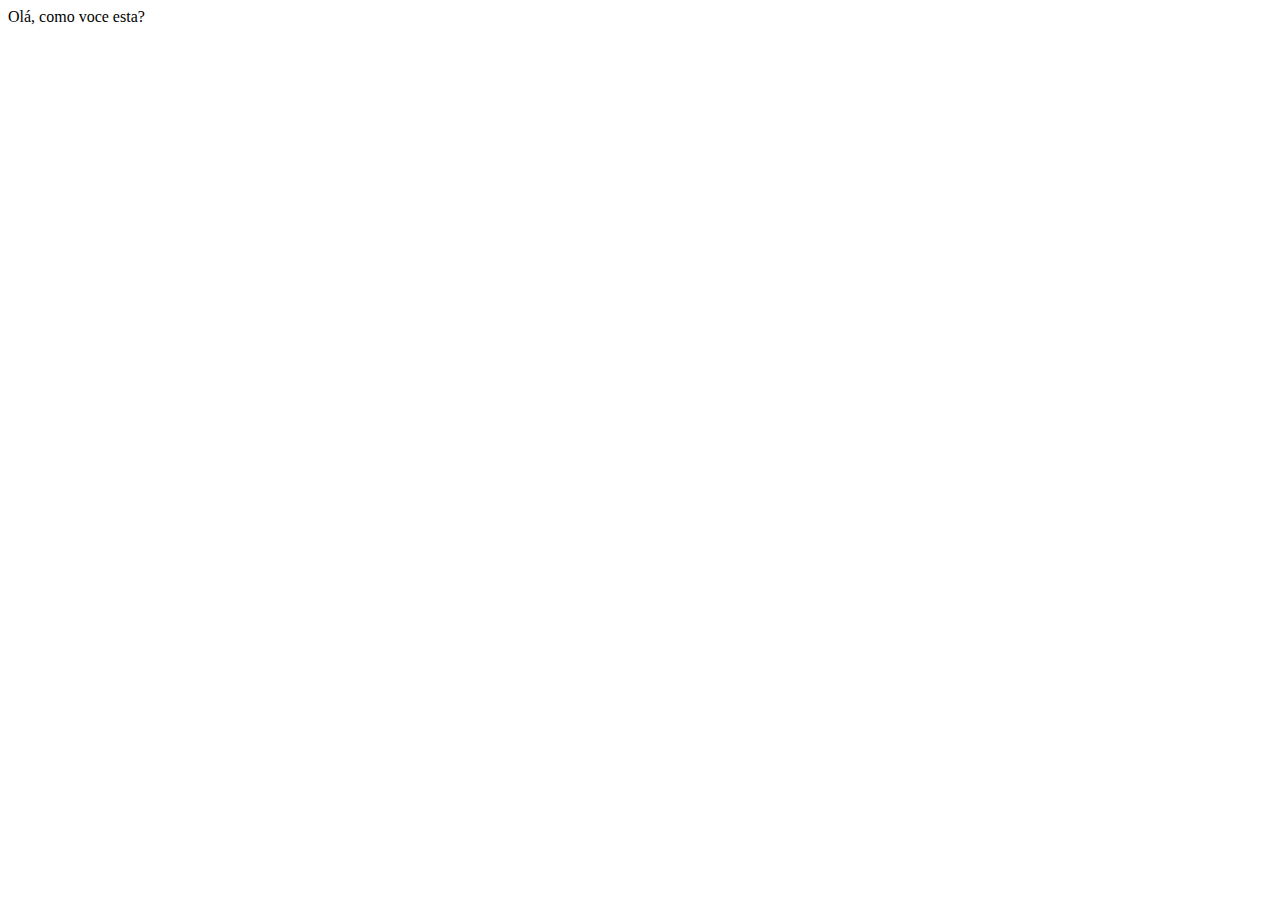
==== index.html @ 8356d05f "Create index.html" ====
<!DOCTYPE html>
<html lang="en">
<head>
    <meta charset="UTF-8">
    <meta name="viewport" content="width=device-width, initial-scale=1.0">
    <title>Index</title>
</head>
<body>
    

    Olá, como voce esta?
</body>
</html>
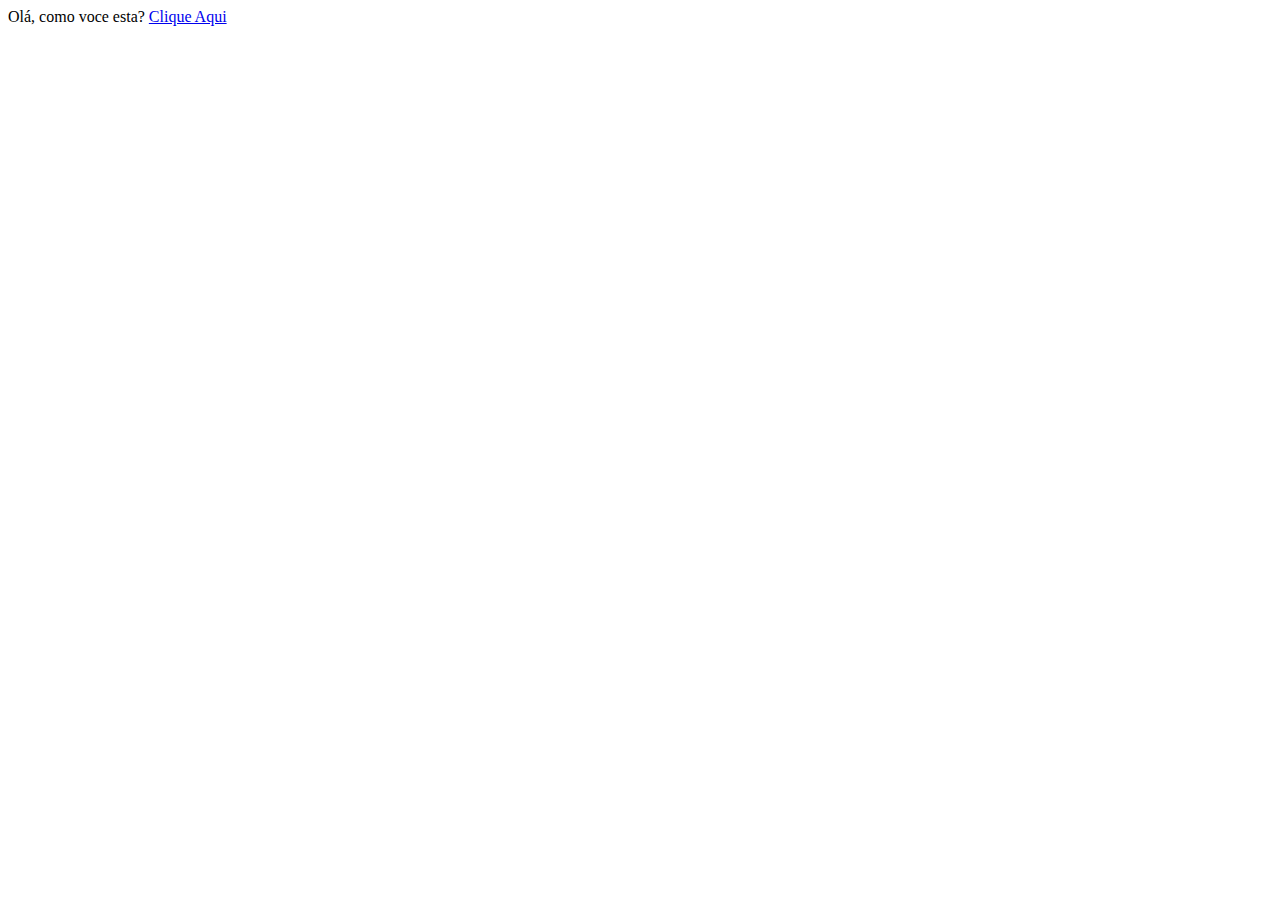
==== commit 520a270e: "Update index.html" ====
--- a/index.html
+++ b/index.html
@@ -9,5 +9,6 @@
     
 
     Olá, como voce esta?
+    <a href="sobremim.html">Clique Aqui</a>
 </body>
 </html>